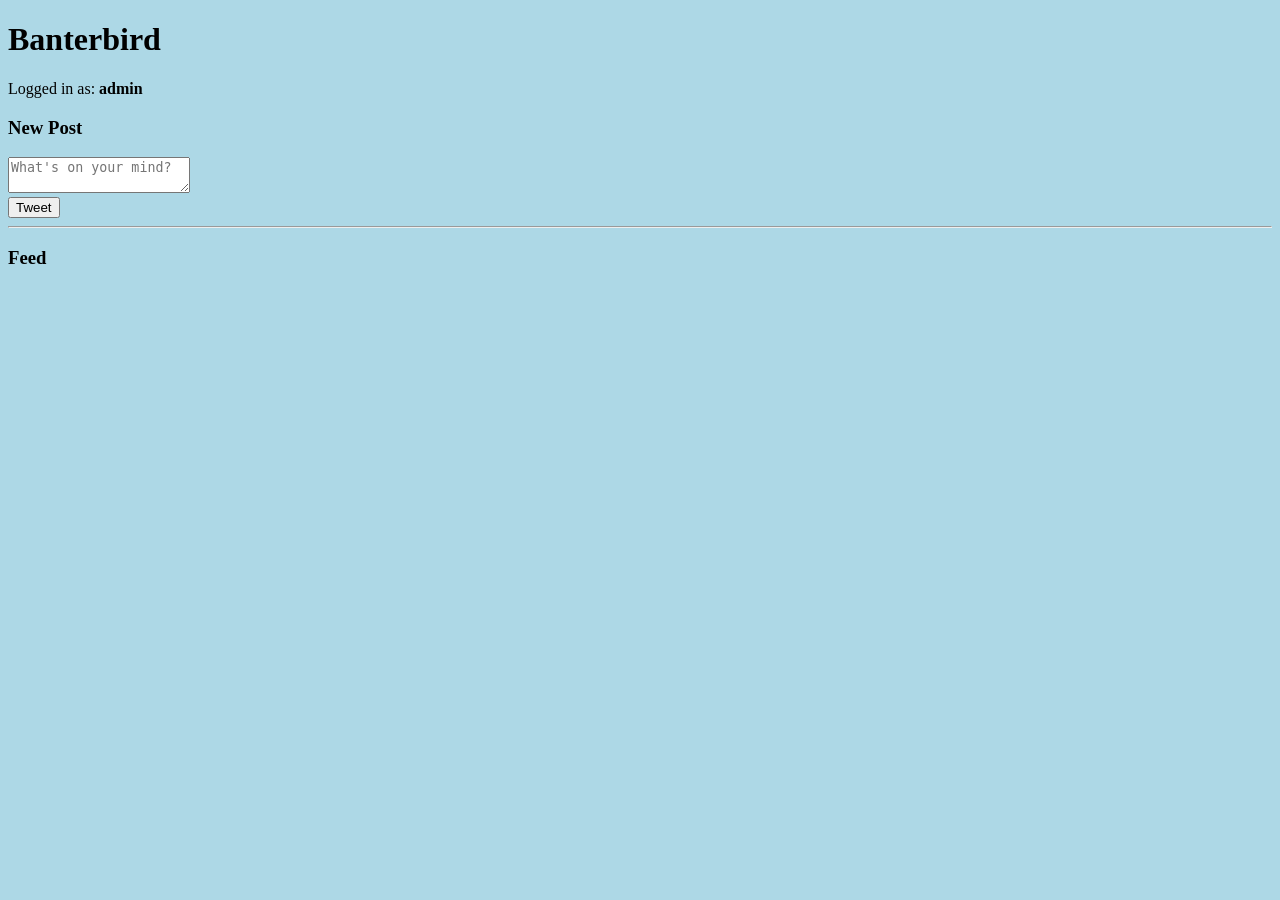
==== templates/index.html @ ec1219c8 "Tweets Load" ====
<!DOCTYPE html>
<html>
<head>
    <title>Banterbird</title>
    <script src="/static/js/app.js" defer></script>
    <link rel="stylesheet" href="/static/css/style.css">
</head>
<body>
    <h1>Banterbird</h1>
    <div>
        Logged in as: <strong id="username">admin</strong>
    </div>
    <div>
        <h3>New Post</h3>
        <textarea id="postInput" placeholder="What's on your mind?"></textarea><br>
        <button onclick="submitPost()">Tweet</button>
    </div>
    <hr>
    <h3>Feed</h3>
    <div id="feed"></div>

    <template id="post-template">
        <div class="post">
            <p><strong class="username"></strong>: <span class="message"></span></p>
            <small class="timestamp"></small>
            <hr>
        </div>
    </template>
</body>
</html>
---- static/css/style.css ----
body {
    background-color: lightblue;
  }
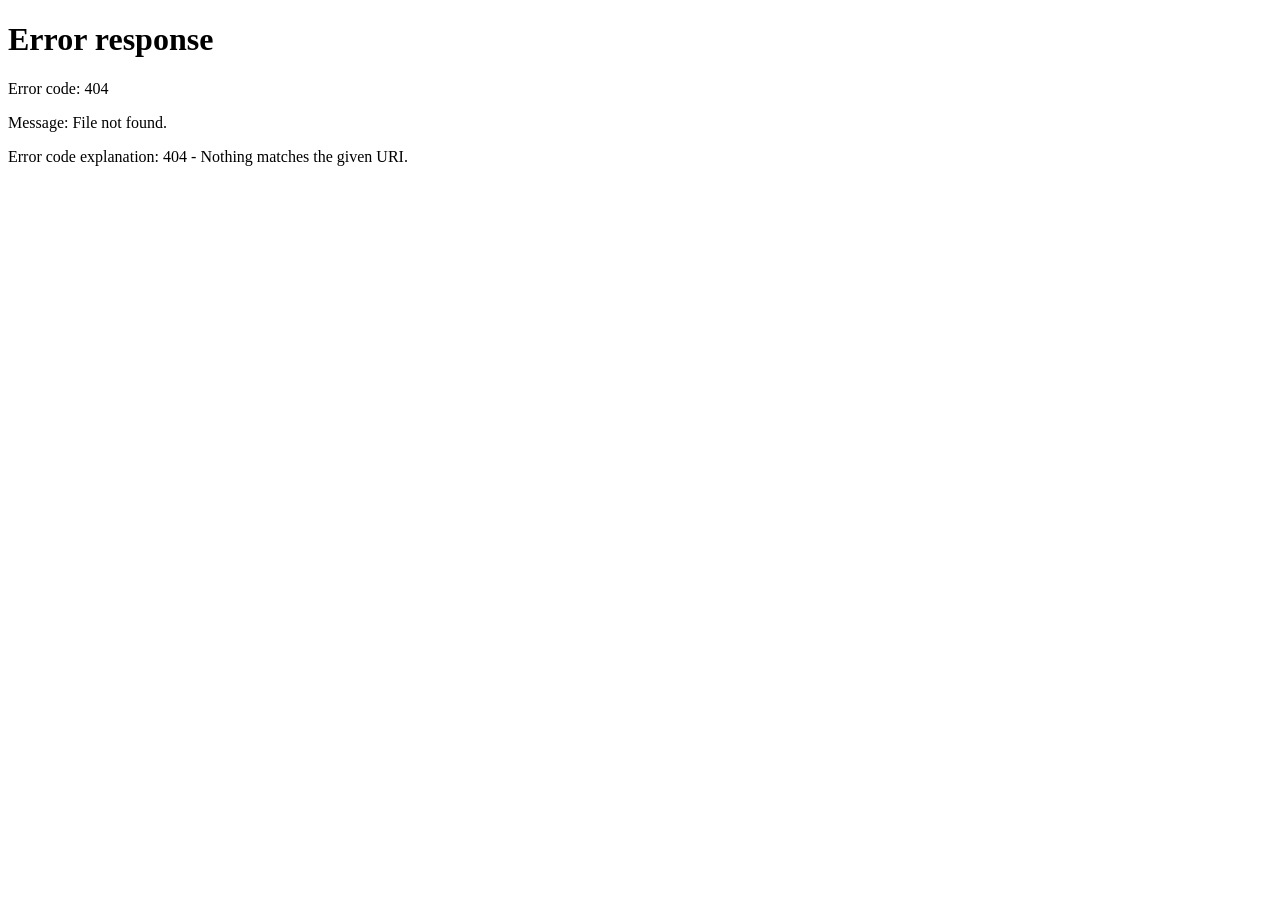
==== commit 0df01eaf: "Login Page can login" ====
--- a/templates/index.html
+++ b/templates/index.html
@@ -8,7 +8,7 @@
 <body>
     <h1>Banterbird</h1>
     <div>
-        Logged in as: <strong id="username">admin</strong>
+        Logged in as: <strong id="username"></strong>
     </div>
     <div>
         <h3>New Post</h3>
@@ -26,5 +26,8 @@
             <hr>
         </div>
     </template>
+        <script>
+            document.getElementById("username").innerText = localStorage.getItem("username");
+        </script>
 </body>
 </html>
